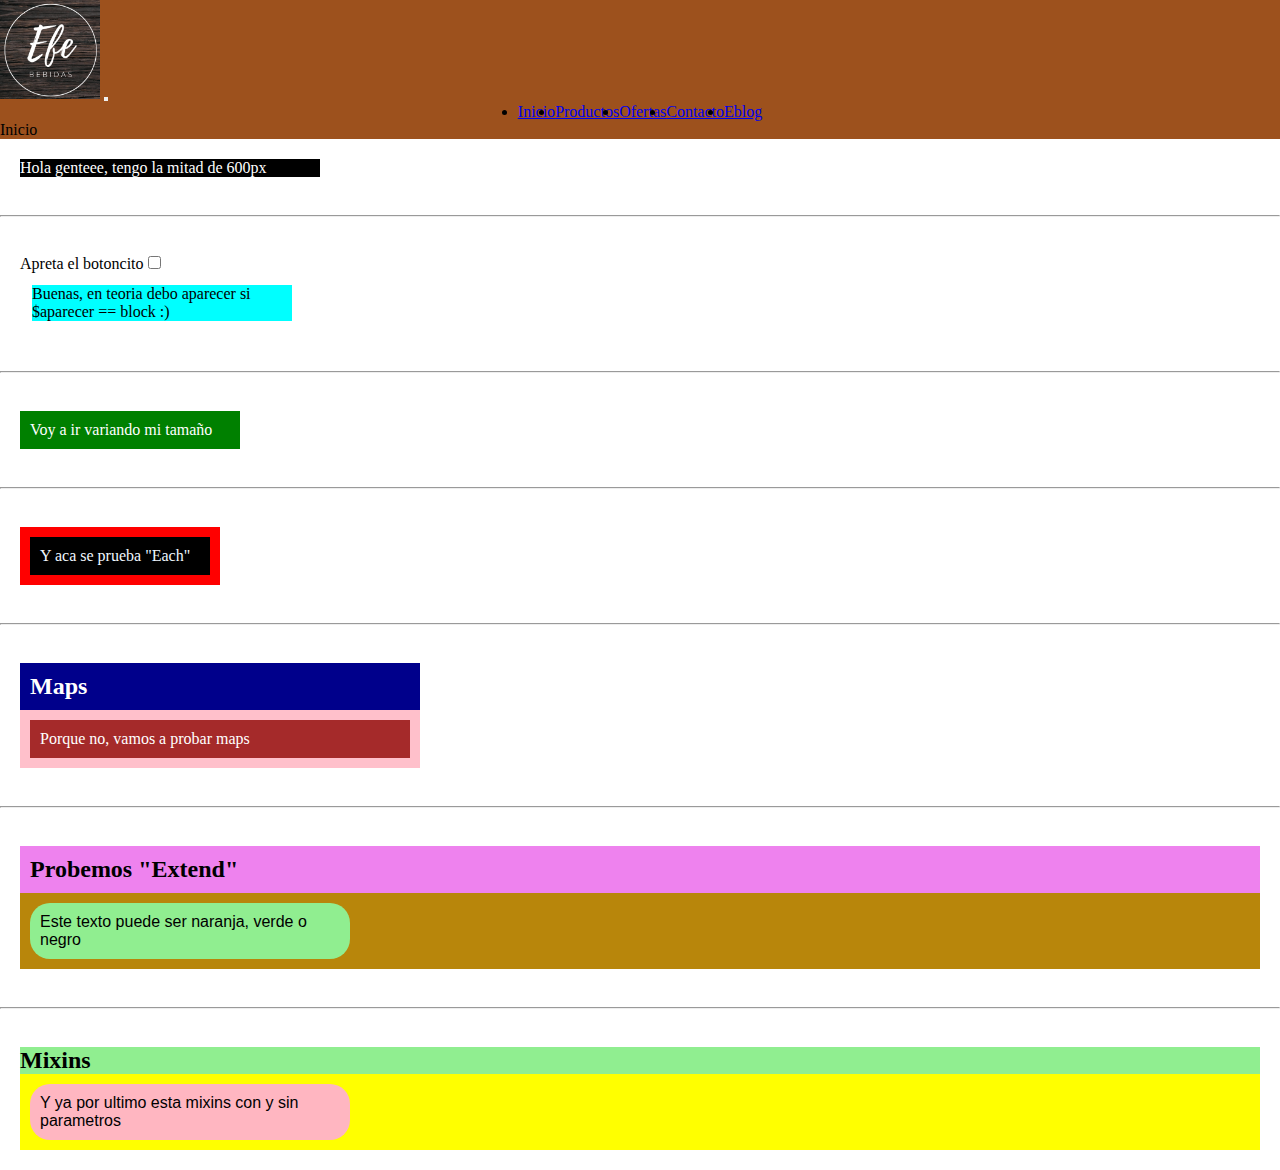
==== index.html @ 2bc257e3 "sass+seo inicial" ====
<!DOCTYPE html>
<html lang="en">
<head>
    <meta charset="UTF-8">
    <meta http-equiv="X-UA-Compatible" content="IE=edge">
    <meta name="viewport" content="width=device-width, initial-scale=1.0">
    <title>SASS+SEO</title>
    <link rel="stylesheet" href="index.css">
    <!-- CSS only -->
    <link href="https://cdn.jsdelivr.net/npm/bootstrap@5.2.0-beta1/dist/css/bootstrap.min.css" rel="stylesheet" integrity="sha384-0evHe/X+R7YkIZDRvuzKMRqM+OrBnVFBL6DOitfPri4tjfHxaWutUpFmBp4vmVor" crossorigin="anonymous">
</head>
<body>
    <header>
        <nav class="navbar navbar-expand-lg">
            <div class="container-fluid ">
              <a class="navbar-brand" href="#"><img src="./Imagenes/Logo Efe bebidas edit.png" alt="Logo-efebebidas"></a>
              <button class="navbar-toggler" type="button" data-bs-toggle="collapse" data-bs-target="#navbarText" aria-controls="navbarText" aria-expanded="false" aria-label="Toggle navigation">
                <span class="navbar-toggler-icon"></span>
              </button>
              <div class="collapse navbar-collapse" id="navbarText">
                <ul class="navbar-nav me-auto mb-2 mb-lg-0">
                  <li class="nav-item">
                    <a class="nav-link" aria-current="page" href="#">Inicio</a>
                  </li>
                  <li class="nav-item">
                    <a class="nav-link" href="#">Productos</a>
                  </li>
                  <li class="nav-item">
                    <a class="nav-link" href="#">Ofertas</a>
                  </li>
                  <li class="nav-item">
                    <a class="nav-link" href="#">Contacto</a>
                  </li>
                  <li class="nav-item">
                    <a class="nav-link" href="#">Eblog</a>
                  </li>
                </ul>
                <span class="navbar-text">
                  Inicio
                </span>
              </div>
            </div>
          </nav>
    </header>

    <!-- Contenido interno -->
    <div class="interno">
        <div class="operaciones">
            <p>Hola genteee, tengo la mitad de 600px</p>
        </div>
        <br><hr><br>

        <div class="condiciones">
            <label for="check">Apreta el botoncito</label>
            <input type="checkbox" name="" id="check">

            <p>Buenas, en teoria debo aparecer si $aparecer == block :)</p>
        </div>
        <br><hr><br>

        <div class="bucles pepito">
          <p class="width-2">Voy a ir variando mi tamaño</p>
        </div>
        <br><hr><br>
        
        <div class="each">
          <p class="bg-black">Y aca se prueba "Each"</p>
        </div>
        <br><hr><br>

        <div class="maps width-4">
          <h2>Maps</h2>
          <p class="box-bro">Porque no, vamos a probar maps</p>
        </div>
        <br><hr><br>

        <div class="extend">
          <h2>Probemos "Extend"</h2>
          <p class="texto--verde">Este texto puede ser naranja, verde o negro</p>
        </div>
        <br><hr><br>

        <div class="mixins">
          <h2>Mixins</h2>
          <p class="texto--rojo">Y ya por ultimo esta mixins con y sin parametros</p>
        </div>
    </div>





    <!-- JavaScript Bundle with Popper -->
    <script src="https://cdn.jsdelivr.net/npm/bootstrap@5.2.0-beta1/dist/js/bootstrap.bundle.min.js" integrity="sha384-pprn3073KE6tl6bjs2QrFaJGz5/SUsLqktiwsUTF55Jfv3qYSDhgCecCxMW52nD2" crossorigin="anonymous"></script>
</body>
</html>
---- index.css ----
header {
  background: #9D511D;
}

header nav a img {
  width: 100px;
}

header nav div ul {
  display: -webkit-box;
  display: -ms-flexbox;
  display: flex;
  -webkit-box-pack: center;
      -ms-flex-pack: center;
          justify-content: center;
}

/* Condiciones */
/* Extend */
.texto, .texto--verde, .texto--negro, .texto--rojo {
  width: 300px;
  margin: 10px;
  padding: 10px;
  border-radius: 20px;
  font-family: Verdana, Geneva, Tahoma, sans-serif;
}

.texto--verde {
  background: lightgreen;
}

.texto--negro {
  background: black;
  color: white;
}

/* Mixin */
.texto--rojo {
  color: black;
  background: lightpink;
}

* {
  padding: 0;
  margin: 0;
}

.interno {
  display: -webkit-box;
  display: -ms-flexbox;
  display: flex;
  -webkit-box-orient: vertical;
  -webkit-box-direction: normal;
      -ms-flex-direction: column;
          flex-direction: column;
}

.interno .operaciones {
  background: black;
  color: white;
  width: 300px;
  margin: 20px;
}

.interno .condiciones {
  margin: 20px;
}

.interno .condiciones p {
  margin: 12px;
  background: aqua;
  width: 260px;
}

.interno .condiciones p {
  display: block;
}

.interno .bucles p {
  margin: 20px;
  background: green;
  color: white;
  padding: 10px;
}

.interno .each {
  margin: 20px;
  width: 200px;
  background: red;
  color: aliceblue;
}

.interno .each p {
  margin: 10px;
  padding: 10px;
}

.interno .maps {
  margin: 20px;
  background: pink;
}

.interno .maps h2 {
  padding: 10px;
  background: darkblue;
  color: white;
}

.interno .maps p {
  margin: 10px;
  color: white;
  padding: 10px;
}

.interno .extend {
  margin: 20px;
  background: darkgoldenrod;
}

.interno .extend h2 {
  background: violet;
  padding: 10px;
}

.interno .mixins {
  margin: 20px;
  background: yellow;
}

.interno .mixins h2 {
  background: lightgreen;
}

/* Bucles */
.width-1 {
  width: 100px;
}

.width-2 {
  width: 200px;
}

.width-3 {
  width: 300px;
}

.width-4 {
  width: 400px;
}

.width-5 {
  width: 500px;
}

.width-6 {
  width: 600px;
}

/* Each */
.bg-red {
  background-color: red;
}

.bg-blue {
  background-color: blue;
}

.bg-green {
  background-color: green;
}

.bg-yellow {
  background-color: yellow;
}

.bg-black {
  background-color: black;
}

.bg-lightblue {
  background-color: lightblue;
}

/* Maps */
.box-re {
  background: red;
}

.box-bl {
  background: blue;
}

.box-gre {
  background: green;
}

.box-bro {
  background: brown;
}
/*# sourceMappingURL=index.css.map */
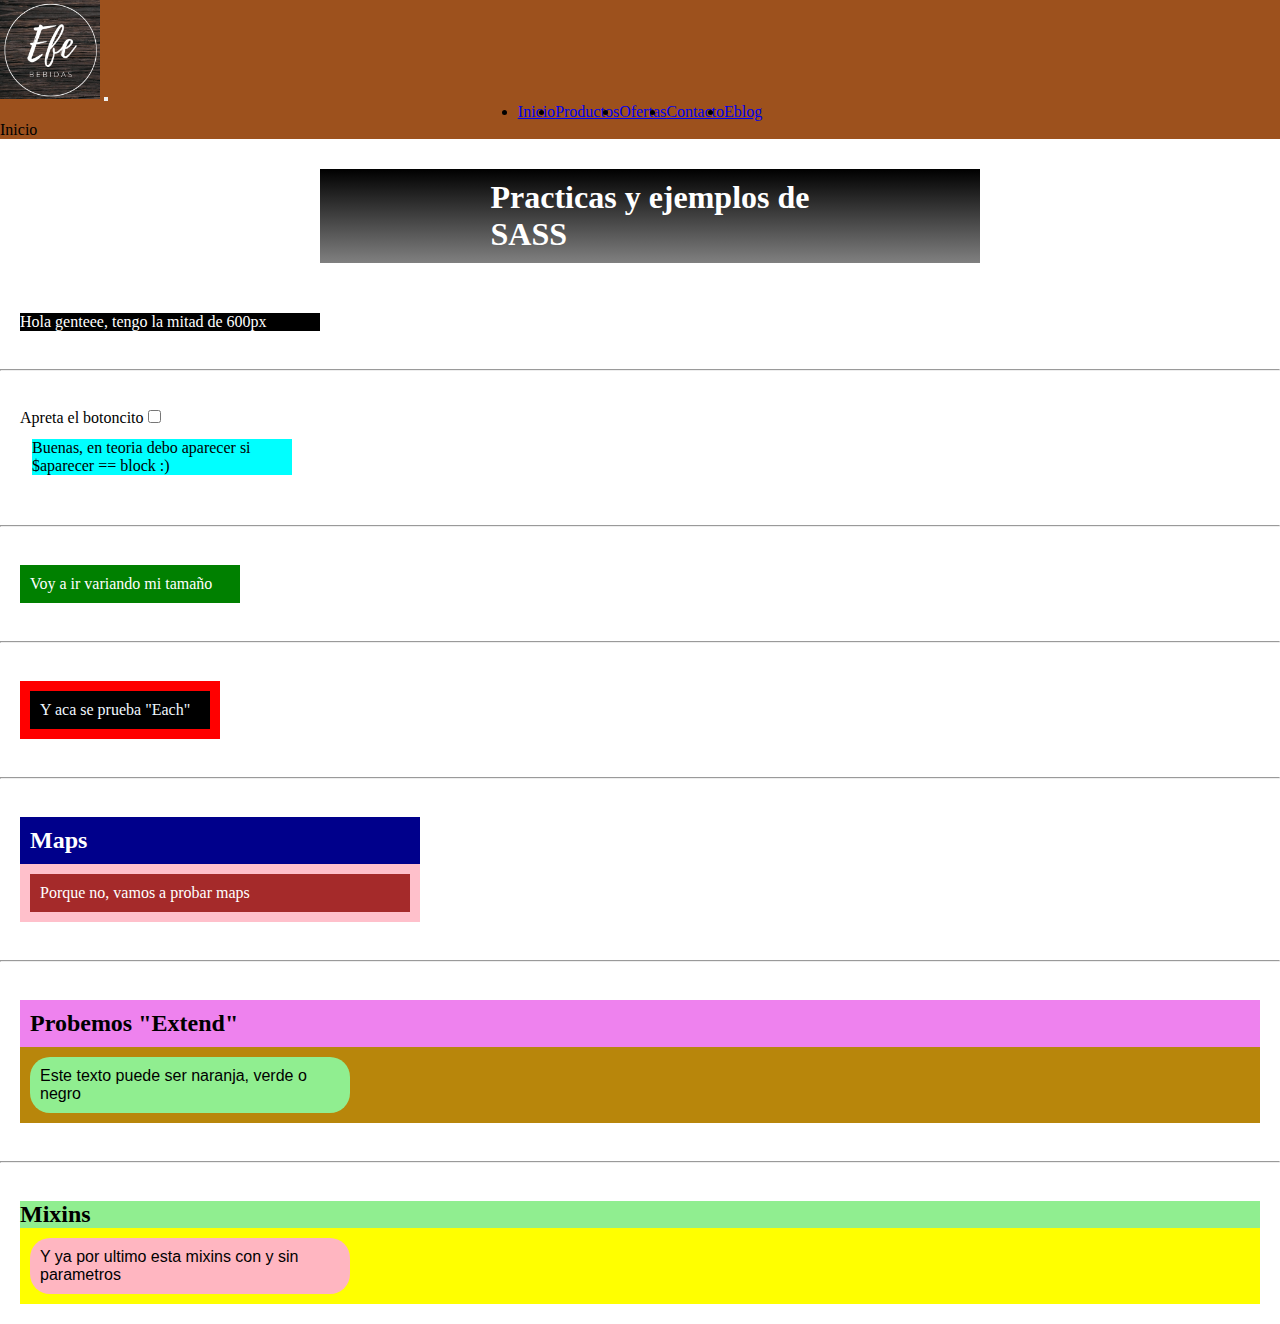
==== commit a9af170c: "En teoria finalizado" ====
--- a/index.html
+++ b/index.html
@@ -8,6 +8,8 @@
     <link rel="stylesheet" href="index.css">
     <!-- CSS only -->
     <link href="https://cdn.jsdelivr.net/npm/bootstrap@5.2.0-beta1/dist/css/bootstrap.min.css" rel="stylesheet" integrity="sha384-0evHe/X+R7YkIZDRvuzKMRqM+OrBnVFBL6DOitfPri4tjfHxaWutUpFmBp4vmVor" crossorigin="anonymous">
+	  <meta name="description" content="Aqui lograras encontrar los ejemplos y las practicas de SASS y SEO del alumno Santiago Rosamilia">
+    <meta name="keywords"  content="SASS, SEO, operaciones, mixins, extend">
 </head>
 <body>
     <header>
@@ -45,6 +47,7 @@
 
     <!-- Contenido interno -->
     <div class="interno">
+      <h1>Practicas y ejemplos de <br> SASS</h1>
         <div class="operaciones">
             <p>Hola genteee, tengo la mitad de 600px</p>
         </div>
--- a/index.css
+++ b/index.css
@@ -55,6 +55,28 @@
           flex-direction: column;
 }
 
+.interno h1 {
+  display: -webkit-box;
+  display: -ms-flexbox;
+  display: flex;
+  -webkit-box-orient: vertical;
+  -webkit-box-direction: normal;
+      -ms-flex-direction: column;
+          flex-direction: column;
+  -webkit-box-pack: center;
+      -ms-flex-pack: center;
+          justify-content: center;
+  -webkit-box-align: center;
+      -ms-flex-align: center;
+          align-items: center;
+  margin: 30px 25%;
+  padding: 10px;
+  width: 50%;
+  color: white;
+  background: -webkit-gradient(linear, left top, left bottom, from(black), to(grey));
+  background: linear-gradient(black, grey);
+}
+
 .interno .operaciones {
   background: black;
   color: white;
